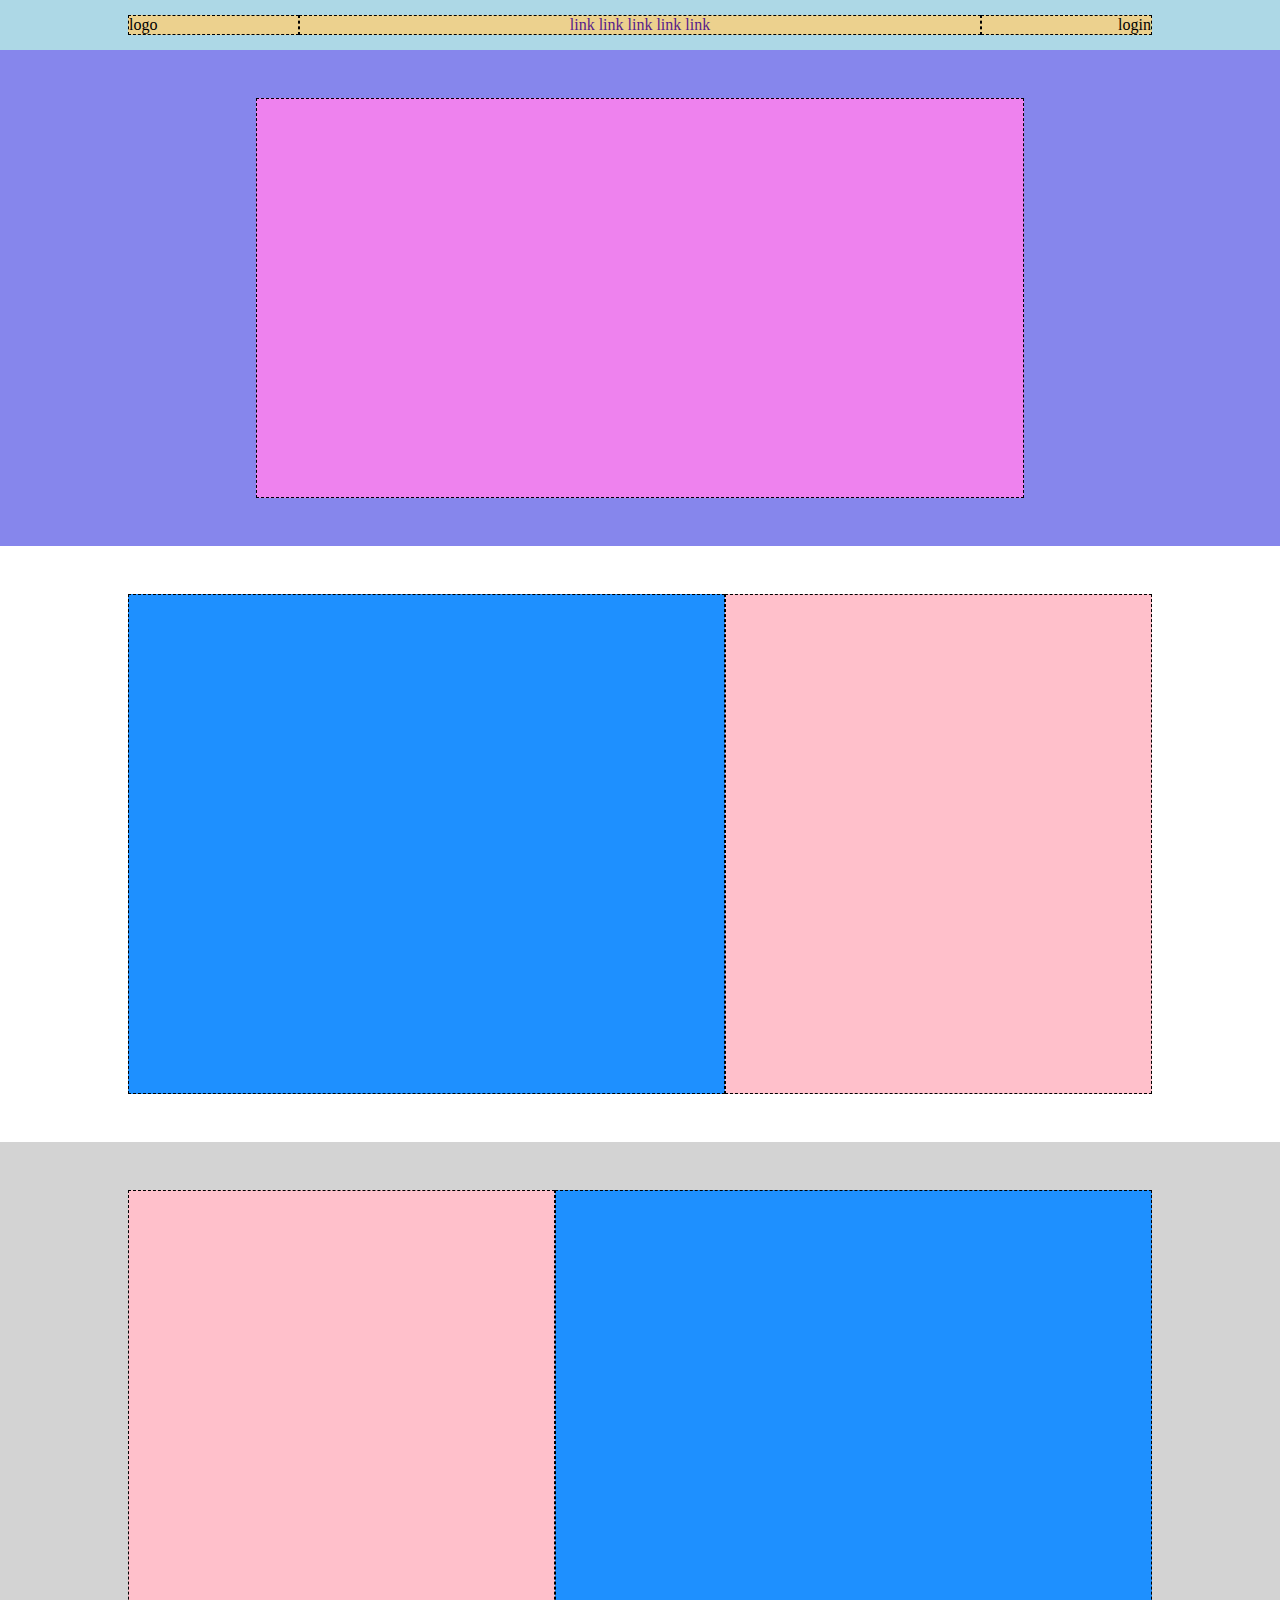
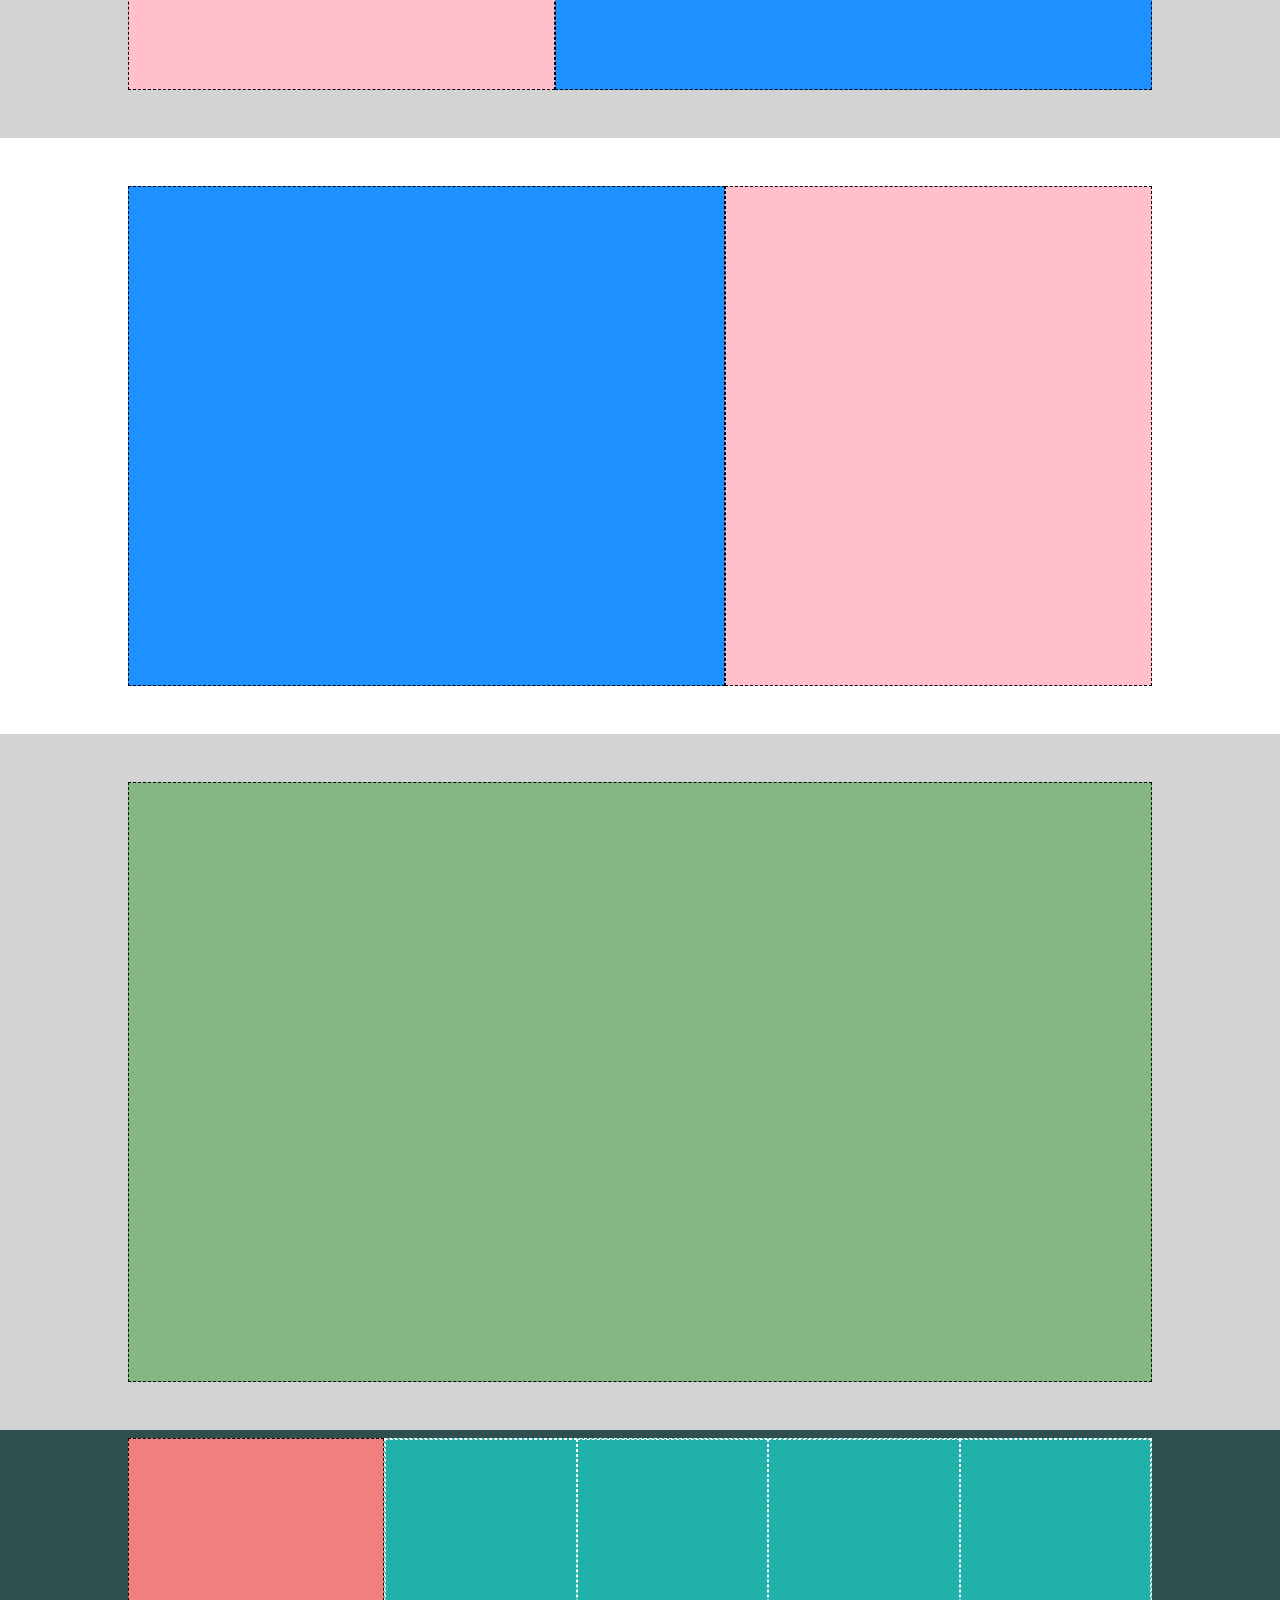
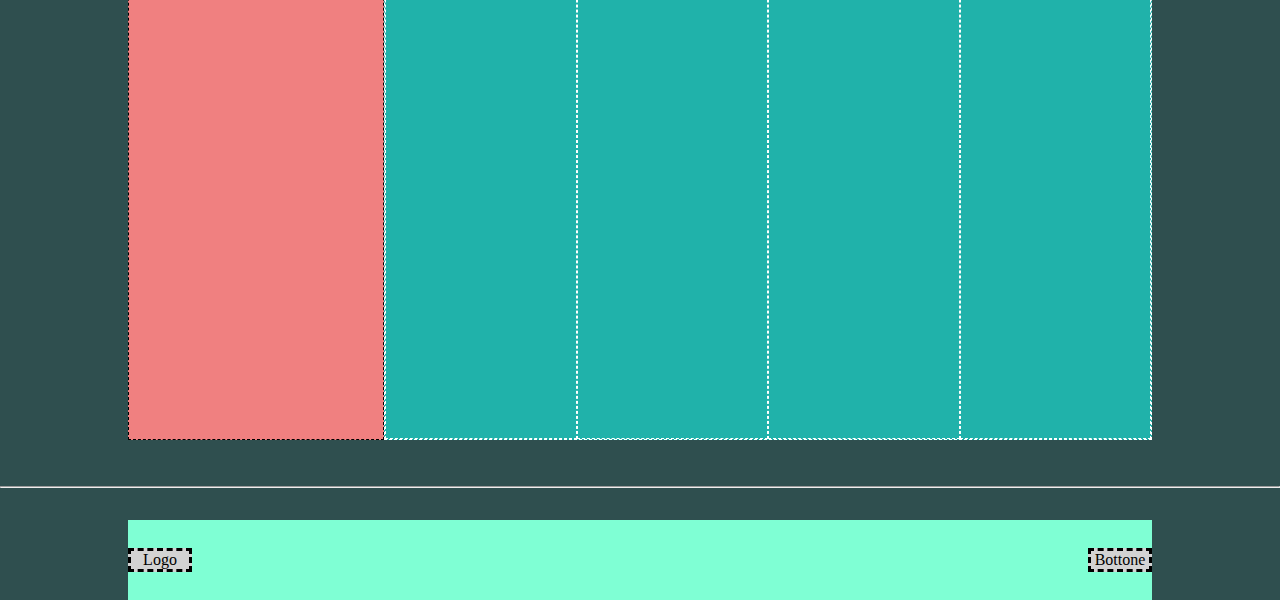
==== bonus/index.html @ fda35f9d "initial commit bonus" ====
<!DOCTYPE html>
<html lang="en">
<head>
    <meta charset="UTF-8">
    <meta http-equiv="X-UA-Compatible" content="IE=edge">
    <meta name="viewport" content="width=device-width, initial-scale=1.0">
    <title>Discord</title>
    <link rel="stylesheet" href="./assets/style.css">
</head>
<body class="debug">
    <header>
        <div class="container">
            <div class="row">
                <div class="col-2">
                    logo
                </div>
                <div class="col-8">
                    <nav>
                        <a href="">link</a>
                        <a href="">link</a>
                        <a href="">link</a>
                        <a href="">link</a>
                        <a href="">link</a>
                    </nav>
                </div>
                <div class="col-2">
                    <div class="login">
                        login
                    </div>
                </div>
            </div>
        </div>
    </header>

    <main>
        <div class="banner">
            <div class="container-small">
                <section class="banner-info">

                </section>
            </div>
        </div>
    
       <div class="content">
         <div class="container">
            <div class="row">
                <div class="col-7">
                    <img src="" alt="">
                </div>
                <div class="col-5">
                    <section>
                    </section>
                </div>
            </div>
         </div>
       </div>

       <div class="content grey">
        <div class="container">
           <div class="row reverse">
               <div class="col-7">
                   <img src="" alt="">
               </div>
               <div class="col-5">
                   <section>
                   </section>
               </div>
           </div>
        </div>
      </div>

      <div class="content">
        <div class="container">
           <div class="row">
               <div class="col-7">
                   <img src="" alt="">
               </div>
               <div class="col-5">
                   <section>
                   </section>
               </div>
           </div>
        </div>
      </div>
      
      <div class="big-section grey">
        <div class="container">
            <section class="green"></section>
        </div>
      </div>
    </main>

    <footer>
        <div class="container">
            <div class="row footer1">
                <div class="col-3">
                </div>   
                <div class="col-9">
                    <div class="row footer2">
                       <div class="col"></div>
                       <div class="col"></div>
                       <div class="col"></div>
                       <div class="col"></div>
                    </div>
                    
                </div>
            </div>
        </div>
        <hr>
        <div class="container">
            <div class="row footer3">
                <span class="logo">Logo</span>
                <span class="bottone">Bottone</span>
            </div>
        </div>

    </footer>
    
</body>
</html>
---- bonus/assets/style.css ----
*{
    margin: 0;
    padding: 0;
    box-sizing: border-box;
}

:root{
    --dis-bck-banner: #ADD8E6;
    --dis-bck-header:#ECD18E ;
    --dis-bck-jumbo:#8686EC;
    --dis-bck-jumbo-info:#EE82EE ;
    --dis-col-img: #1E90FF;
    --dis-col-text: #FFC0CB;
    --dis-bck-section:#84B784 ;
    --dis-footer-col1:#F08080 ;
    --dis-footer-col2:#20B2AA ;
    --dis-footer-bck: #7FFFD4;
    --dis-footer-buttons:  #FFB6C1;
}

.container{
    width: 80%;
    max-width: 1200px;
    margin: auto;
}

.row{
    display: flex;
    flex-wrap: wrap;
}

.clearfix::after{
    content: "";
    display: table;
    clear: both;
}

/*#region header*/
header{
    background-color: var(--dis-bck-banner);
    height: 50px;
    display: flex;
    align-items: center;
    
}

header .container{
    background-color: var(--dis-bck-header);
}

header nav{
    text-align: center;
    
}

a{
    text-decoration: none;
}

.login{
    text-align: right;
}
/*#endregion header*/

/*region main*/
.banner{
    background-color: var(--dis-bck-jumbo);
    display: flex;
    align-items: center;
}

.container-small{
    width: 60%;
    max-width: 920px;
    margin: auto;
    
}

.container-small section{
    background-color: var(--dis-bck-jumbo-info);
    height: 400px;
}

.content{
    display: flex;
    align-items: center;
}

.content .row{
    height: 500px;
}

.col-7{
    background-color: var(--dis-col-img);
}

.col-5{
    background-color: var(--dis-col-text);
}

.grey{
    background-color: lightgrey;
}

.reverse{
    display: flex;
    flex-direction: row-reverse;
}

.big-section,
.content,
.banner{
    padding: 3rem 0;
}
.green{
    height: 600px;
    background-color: var(--dis-bck-section);
}
/*endregion main*/

/*region footer*/
footer{
    background-color: darkslategrey;
    padding-top: 0.5rem;
}

footer .col-3{
    background-color: var(--dis-footer-col1);
}

footer .col-9{
    background-color: var(--dis-footer-col2);
}

.footer1,
.footer2{
    height: 600px;
}

.footer2{
    display: flex;

}

hr{
    margin-top: 3rem;
    margin-bottom: 2rem;
}

.footer3{
    height: 5rem;
    background-color: var(--dis-footer-bck);
    display: flex;
    align-items: center;
    justify-content: space-between;
}

span{
    background-color: lightgrey;
    border-style: dashed;
    width: 4rem;
    height: 1.5rem;
    text-align: center;
}


/*endregion footer*/

.col-2{
    width: calc((100% / 12)*2);
}

.col-3{
    width: calc((100% / 12)*3);
}
.col-5{
    width: calc((100% / 12)*5);
}

.col-7{
    width: calc((100% / 12)*7);
}

.col-8{
    width: calc((100% / 12)*8);
}

.col-9{
    width: calc((100% / 12)*9);
}

.col{
    width: calc(100% / 4);
}

.debug [class^="col-"]{
    border: 1px solid black;
    border-style: dashed;
}

.debug .col-9,
.debug .col{
    border: 1px solid white;
    border-style: dashed;

}
.debug .banner-info,
.debug .green{
    border: 1px solid black;
    border-style: dashed;
    padding: 0.5rem;
}
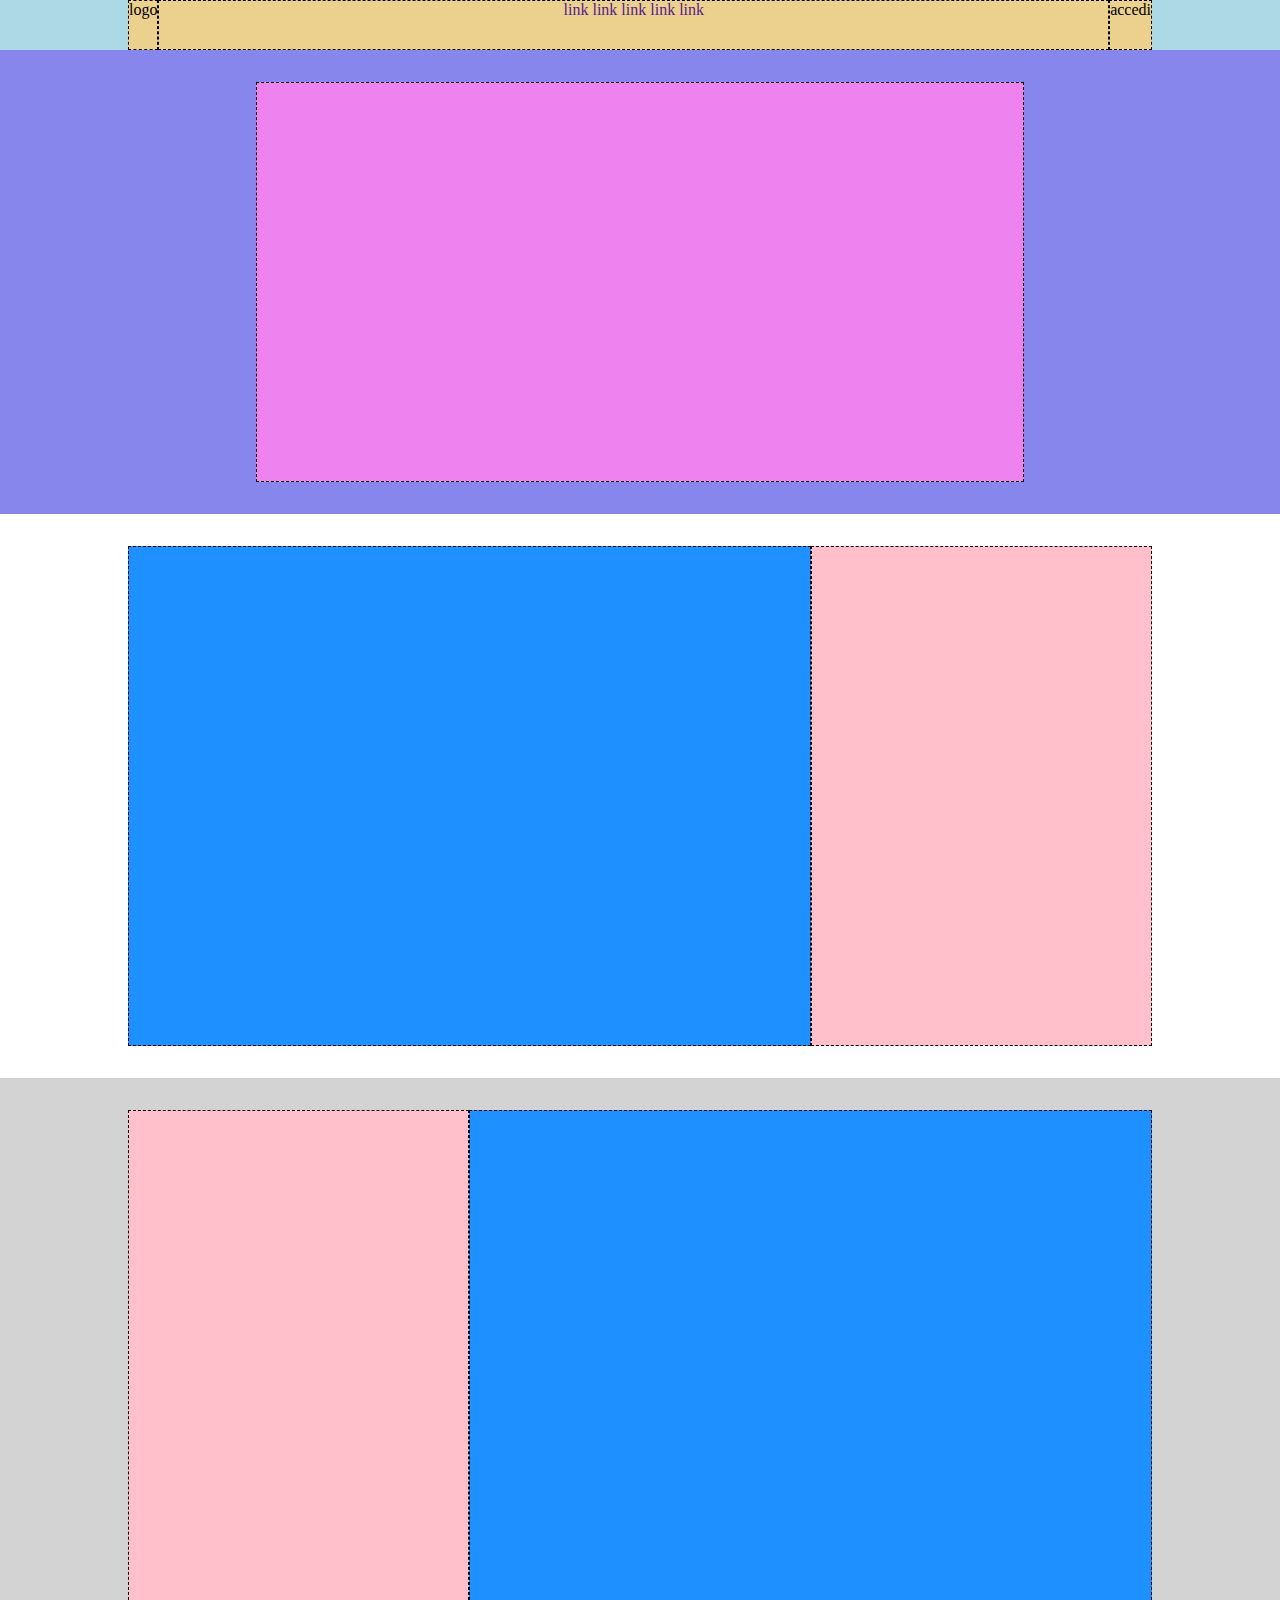
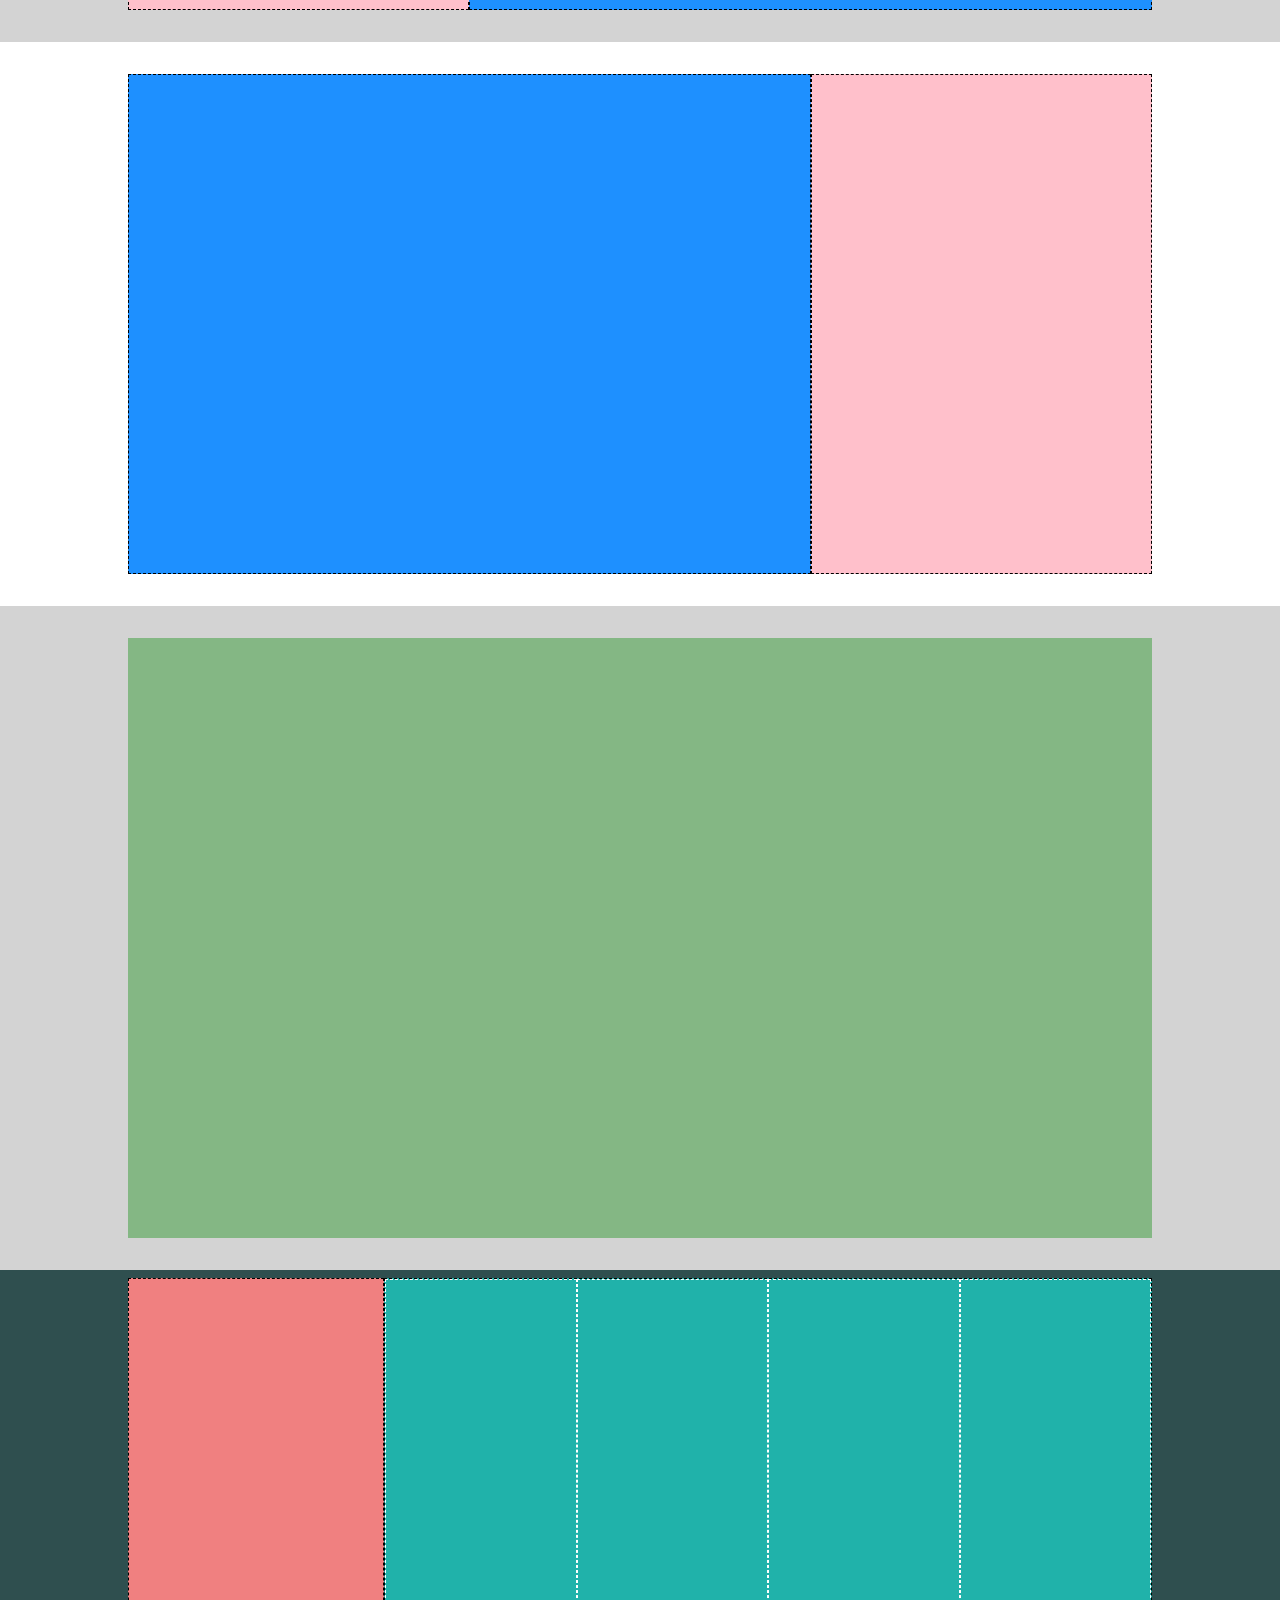
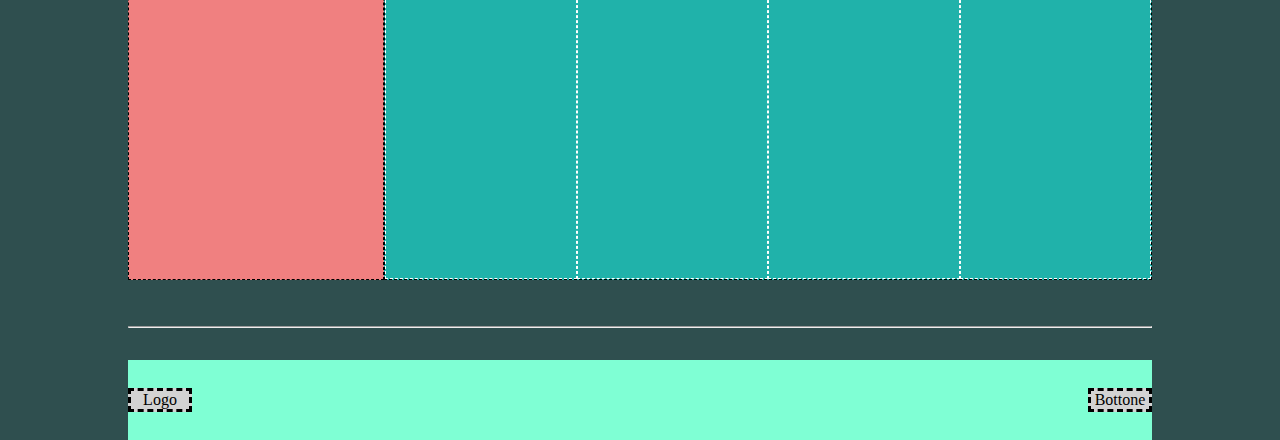
==== commit a26ab187: "structure complete" ====
--- a/bonus/index.html
+++ b/bonus/index.html
@@ -9,85 +9,77 @@
 </head>
 <body class="debug">
     <header>
-        <div class="container">
-            <div class="row">
-                <div class="col-2">
-                    logo
+        <nav>
+            <div class="container d-flex">
+                <div class="logo">logo</div>
+                <div class="menu">
+                    <a href="">link</a>
+                    <a href="">link</a>
+                    <a href="">link</a>
+                    <a href="">link</a>
+                    <a href="">link</a>
                 </div>
-                <div class="col-8">
-                    <nav>
-                        <a href="">link</a>
-                        <a href="">link</a>
-                        <a href="">link</a>
-                        <a href="">link</a>
-                        <a href="">link</a>
-                    </nav>
-                </div>
-                <div class="col-2">
-                    <div class="login">
-                        login
-                    </div>
-                </div>
+                <div class="login">accedi</div>
             </div>
-        </div>
+        </nav>
     </header>
-
+    <!--/.header-->
     <main>
-        <div class="banner">
+        <section class="banner">
             <div class="container-small">
                 <section class="banner-info">
 
                 </section>
             </div>
-        </div>
+        </section>
     
-       <div class="content">
+       <section class="content">
          <div class="container">
             <div class="row">
-                <div class="col-7">
+                <div class="col-8">
                     <img src="" alt="">
                 </div>
-                <div class="col-5">
+                <div class="col-4">
                     <section>
                     </section>
                 </div>
             </div>
          </div>
-       </div>
+       </section>
 
-       <div class="content grey">
+       <section class="content grey">
         <div class="container">
            <div class="row reverse">
-               <div class="col-7">
+               <div class="col-8">
                    <img src="" alt="">
                </div>
-               <div class="col-5">
+               <div class="col-4">
                    <section>
                    </section>
                </div>
            </div>
         </div>
-      </div>
+    </section>
 
-      <div class="content">
+      <section class="content">
         <div class="container">
            <div class="row">
-               <div class="col-7">
+               <div class="col-8">
                    <img src="" alt="">
                </div>
-               <div class="col-5">
+               <div class="col-4">
                    <section>
                    </section>
                </div>
            </div>
         </div>
-      </div>
+      </section>
       
-      <div class="big-section grey">
+      <section class="big-section grey">
         <div class="container">
-            <section class="green"></section>
+            <div class="contents"></div>
         </div>
-      </div>
+      </section>
     </main>
 
     <footer>
@@ -97,22 +89,22 @@
                 </div>   
                 <div class="col-9">
                     <div class="row footer2">
-                       <div class="col"></div>
-                       <div class="col"></div>
-                       <div class="col"></div>
-                       <div class="col"></div>
+                       <div class="col-3"></div>
+                       <div class="col-3"></div>
+                       <div class="col-3"></div>
+                       <div class="col-3"></div>
                     </div>
-                    
                 </div>
             </div>
-        </div>
-        <hr>
-        <div class="container">
+
+            <hr>
+
             <div class="row footer3">
-                <span class="logo">Logo</span>
+                <span class="logo-footer">Logo</span>
                 <span class="bottone">Bottone</span>
             </div>
         </div>
+        
 
     </footer>
     
--- a/bonus/assets/style.css
+++ b/bonus/assets/style.css
@@ -35,34 +35,34 @@
     clear: both;
 }
 
+
 /*#region header*/
 header{
     background-color: var(--dis-bck-banner);
     height: 50px;
-    display: flex;
-    align-items: center;
-    
-}
-
-header .container{
-    background-color: var(--dis-bck-header);
-}
-
-header nav{
-    text-align: center;
-    
+
 }
 
 a{
     text-decoration: none;
 }
 
-.login{
-    text-align: right;
+.d-flex{
+    display: flex;
+    align-items: center;
+}
+
+header .login .logo{
+    flex-grow: 1;
+}
+
+header .menu{
+    flex-grow: 2;
+    text-align: center;
 }
 /*#endregion header*/
 
-/*region main*/
+/*#region main*/
 .banner{
     background-color: var(--dis-bck-jumbo);
     display: flex;
@@ -81,20 +81,16 @@
     height: 400px;
 }
 
-.content{
-    display: flex;
-    align-items: center;
-}
 
 .content .row{
     height: 500px;
 }
 
-.col-7{
+.col-8{
     background-color: var(--dis-col-img);
 }
 
-.col-5{
+.col-4{
     background-color: var(--dis-col-text);
 }
 
@@ -110,15 +106,15 @@
 .big-section,
 .content,
 .banner{
-    padding: 3rem 0;
-}
-.green{
+    padding: 2rem 0;
+}
+.contents{
     height: 600px;
     background-color: var(--dis-bck-section);
 }
-/*endregion main*/
-
-/*region footer*/
+/*#endregion main*/
+
+/*#region footer*/
 footer{
     background-color: darkslategrey;
     padding-top: 0.5rem;
@@ -155,7 +151,8 @@
     justify-content: space-between;
 }
 
-span{
+.logo-footer,
+.bottone{
     background-color: lightgrey;
     border-style: dashed;
     width: 4rem;
@@ -164,21 +161,13 @@
 }
 
 
-/*endregion footer*/
-
-.col-2{
-    width: calc((100% / 12)*2);
-}
+/*#endregion footer*/
 
 .col-3{
     width: calc((100% / 12)*3);
 }
-.col-5{
-    width: calc((100% / 12)*5);
-}
-
-.col-7{
-    width: calc((100% / 12)*7);
+.col-4{
+    width: calc((100% / 12)*4);
 }
 
 .col-8{
@@ -198,8 +187,22 @@
     border-style: dashed;
 }
 
-.debug .col-9,
-.debug .col{
+.debug nav{
+    background-color: var(--dis-bck-banner);
+    height: 50px;
+}
+
+.debug .logo,
+.debug .menu,
+.debug .login{
+    background-color: var(--dis-bck-header);
+    border: 1px solid black;
+    border-style: dashed;
+    height: 50px;
+}
+
+.footer2 .col-3{
+    background-color: var(--dis-footer-col2);
     border: 1px solid white;
     border-style: dashed;
 
